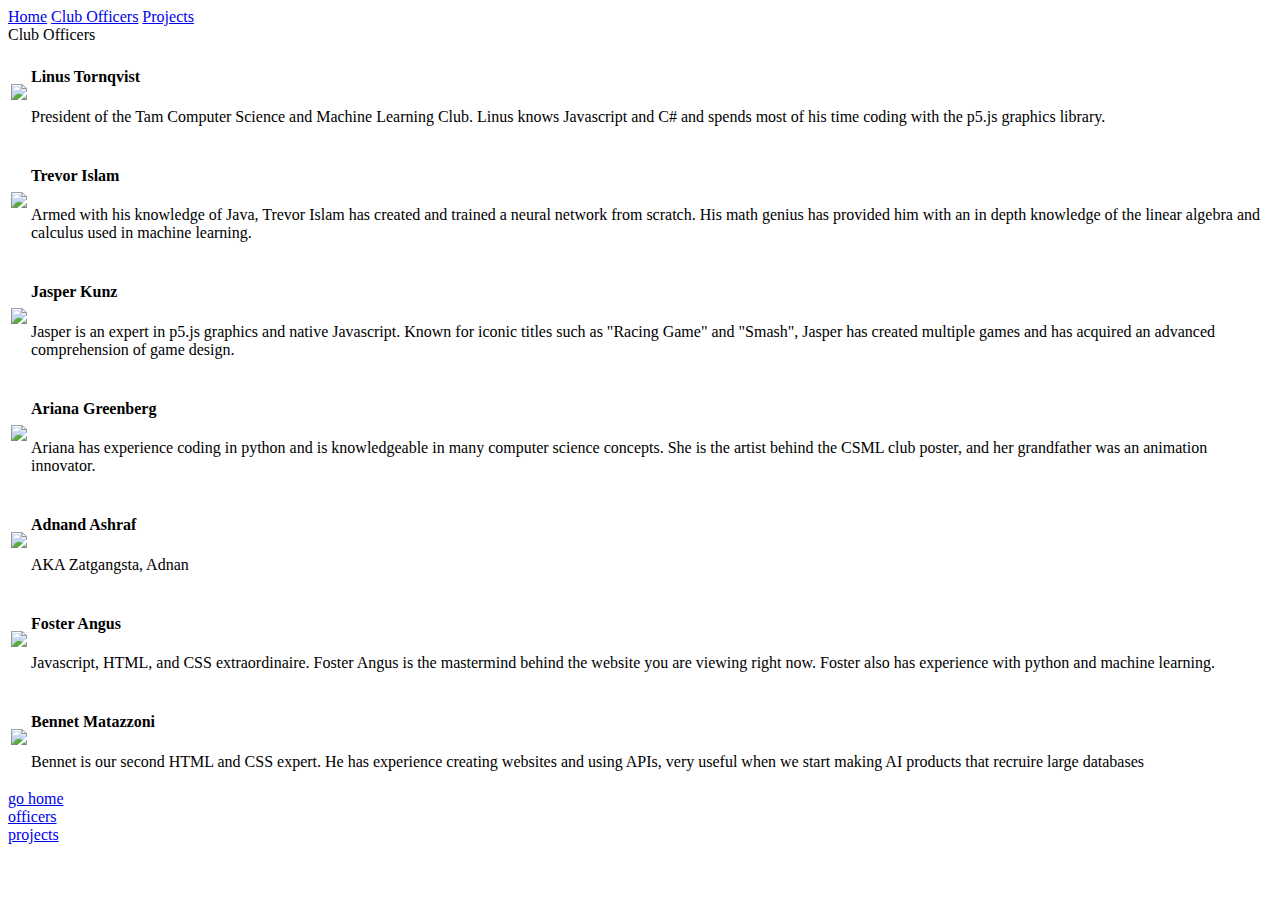
==== officers.html @ b57b4e91 "Create officers.html" ====
<!DOCTYPE html>
<!-- I use <section> for the padding. The HTML error detector says <section> needs a 
hedding but I disagree based on the way I am using it. -->
<html lang="en">

<head>
	<link rel="stylesheet" href="https://cdn.jsdelivr.net/npm/bootstrap@4.5.3/dist/css/bootstrap.min.css" integrity="sha384-TX8t27EcRE3e/ihU7zmQxVncDAy5uIKz4rEkgIXeMed4M0jlfIDPvg6uqKI2xXr2"
	 crossorigin="anonymous">
	<script src="https://code.jquery.com/jquery-3.5.1.slim.min.js" integrity="sha384-DfXdz2htPH0lsSSs5nCTpuj/zy4C+OGpamoFVy38MVBnE+IbbVYUew+OrCXaRkfj"
	 crossorigin="anonymous">

	</script>
	<script src="https://cdn.jsdelivr.net/npm/bootstrap@4.5.3/dist/js/bootstrap.bundle.min.js" integrity="sha384-ho+j7jyWK8fNQe+A12Hb8AhRq26LrZ/JpcUGGOn+Y7RsweNrtN/tE3MoK7ZeZDyx"
	 crossorigin="anonymous">

	</script>
	<link href="styles.css" rel="stylesheet">
	<!-- Makes the font larger on phones and smaller on computers -->
	<script src="font.js"></script>
	<script src="theme.js"></script>

	<title>Past Projects</title>
</head>

<body>
	<!-- navbar -->
	<nav class="navbar navbar-expand navbar-light bg-light">
		<div class="navbar-nav" id="navbar">

			<a class="nav-link" href="index.html">Home</a>
			<a class="nav-link active" href="officers.html">Club Officers</a>
			<a class="nav-link" href="projects.html">Projects</a>

		</div>
	</nav>
	<!-- page title -->
	<div class="page_title">
		<header>Club Officers</header>
	</div>

	<!-- main part of the page -->
	<main>

      <section>
        
          <table id="officer-table">
               <tr>
                  <td class="officer-data">
                    <img src="avatars/linus.png" class="avatar">
                  </td>
                  <td class="officer-data">
                    <h4>Linus Tornqvist</h4>
                    <p>
                      President of the Tam Computer Science and Machine Learning Club. Linus knows Javascript and C# and spends most of his time coding with the p5.js graphics library. 
                  </td>
              </tr>
              <tr>
                  <td class="officer-data">
                    <img src="avatars/foster_avatar.JPG" class="avatar">
                  </td>
                  <td class="officer-data">
                    <h4>Trevor Islam</h4>
                    <p>
                      Armed with his knowledge of Java, Trevor Islam has created and trained a neural network from scratch. His math genius has provided him with an in depth knowledge of the linear algebra and calculus used in machine learning.
                  </td>
              </tr>
              <tr>
                  <td class="officer-data">
                    <img src="avatars/foster_avatar.JPG" class="avatar">
                  </td>
                  <td class="officer-data">
                    <h4>Jasper Kunz</h4>
                    <p>
                      Jasper is an expert in p5.js graphics and native Javascript. Known for iconic titles such as "Racing Game" and "Smash", Jasper has created multiple games and has acquired an advanced comprehension of game design.
                  </td>
              </tr>
              <tr>
                  <td class="officer-data">
                    <img src="avatars/foster_avatar.JPG" class="avatar">
                  </td>
                  <td class="officer-data">
                    <h4>Ariana Greenberg</h4>
                    <p>
                      Ariana has experience coding in python and is knowledgeable in many computer science concepts. She is the artist behind the CSML club poster, and her grandfather was an animation innovator.
                  </td>
              </tr>
              <tr>
                  <td class="officer-data">
                    <img src="avatars/foster_avatar.JPG" class="avatar">
                  </td>
                  <td class="officer-data">
                    <h4>Adnand Ashraf</h4>
                    <p>
                      AKA Zatgangsta, Adnan 
                  </td>
              </tr>
              <tr>
                  <td class="officer-data">
                    <img src="avatars/foster_avatar.JPG" class="avatar">
                  </td>
                  <td class="officer-data">
                    <h4>Foster Angus</h4>
                    <p>
                      Javascript, HTML, and CSS extraordinaire. Foster Angus is the mastermind behind the website you are viewing right now. Foster also has experience with python and machine learning.
                  </td>
              </tr>
              <tr>
                  <td class="officer-data">
                    <img src="avatars/foster_avatar.JPG" class="avatar">
                  </td>
                  <td class="officer-data">
                    <h4>Bennet Matazzoni</h4>
                    <p>
                      Bennet is our second HTML and CSS expert. He has experience creating websites and using APIs, very useful when we start making AI products that recruire large databases
                  </td>
              </tr>
          </table>
      </section>

	</main>
	<!-- footer -->
	<section></section>
	  <div class="page-end">

		  <a href="index.html">go home</a>
      <br>
      <a href="officers.html">officers</a>
      <br>
      <a href="projects.html">projects</a>
            
    </div>
  </body>
</html>
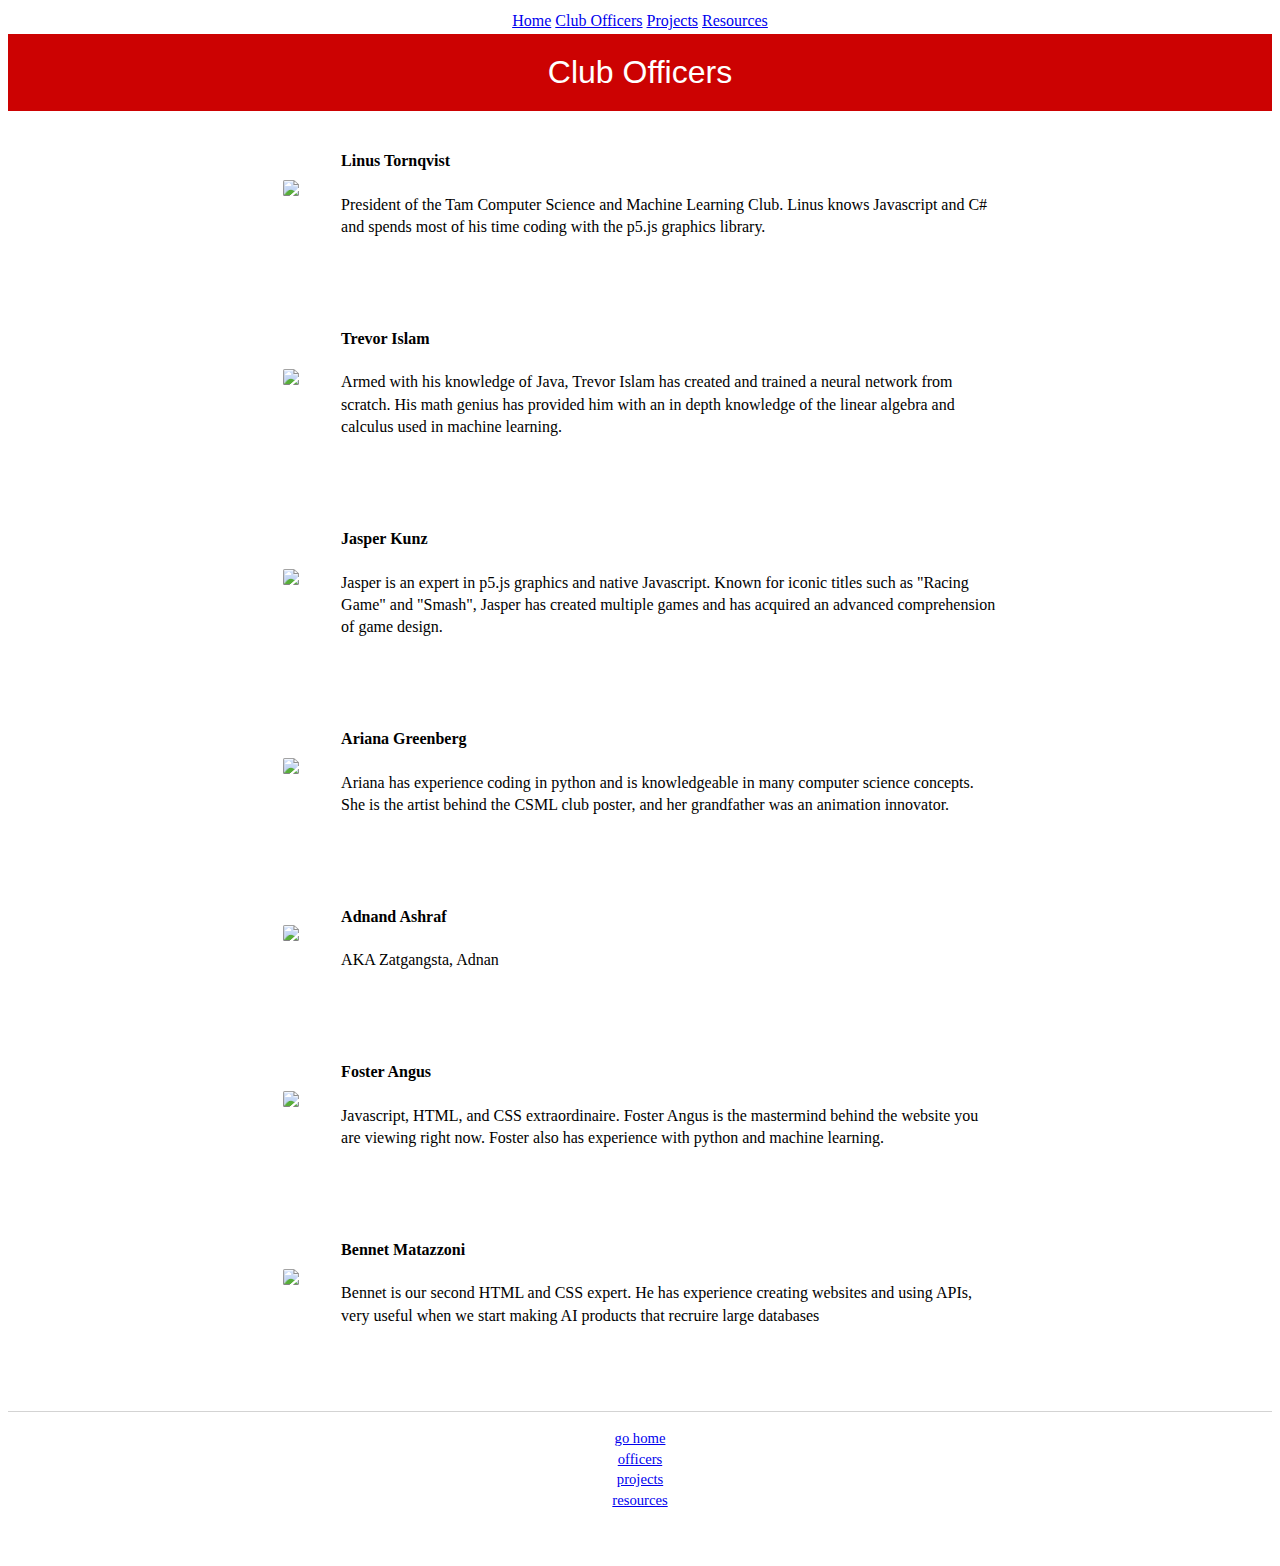
==== commit f30ed2fb: "Added resources.html" ====
--- a/officers.html
+++ b/officers.html
@@ -27,9 +27,10 @@
 	<nav class="navbar navbar-expand navbar-light bg-light">
 		<div class="navbar-nav" id="navbar">
 
-			<a class="nav-link" href="index.html">Home</a>
+			<a class="nav-link active" href="index.html">Home</a>
 			<a class="nav-link active" href="officers.html">Club Officers</a>
-			<a class="nav-link" href="projects.html">Projects</a>
+			<a class="nav-link active" href="projects.html">Projects</a>
+      <a class="nav-link active" href="resources.html">Resources</a>
 
 		</div>
 	</nav>
@@ -127,6 +128,8 @@
       <a href="officers.html">officers</a>
       <br>
       <a href="projects.html">projects</a>
+      <br>
+      <a href="resources.html">resources</a>
             
     </div>
   </body>
--- a/styles.css
+++ b/styles.css
@@ -0,0 +1,148 @@
+.page_title {
+    color: #ffffff;
+    background-color:#CC0202; /*4169E1*/
+    padding: 1rem 1rem;
+    font-family: "Times New Roman", Times, serif;
+}
+
+.header-photo {
+    max-width: 100%;
+    max-height: 100%;
+}
+
+section {
+    padding: 1rem 2rem 0rem 2rem;
+}
+
+body {
+    text-align: center;
+    font-weight: 400;
+    line-height: 1.4;
+}
+
+main {
+    padding: 0rem 10% 0rem 10%;
+
+}
+
+.padded {
+    padding: 2rem 2rem;
+}
+
+
+
+header {
+    font-family: 'Montserrat', sans-serif;
+    font-size: 24pt;
+}
+
+sh {
+    font-family: 'Montserrat', sans-serif;
+    font-size: 18pt;
+}
+
+#navbar {
+    padding: .2vh .2vh;
+}
+
+#navbar li {
+  float: down;
+  list-style: none;
+  position: relative;
+}
+
+#navbar li a {
+  display: block;
+  padding: 8px 20px;
+  text-decoration: none;
+  color: #000;
+}
+
+#navbar li ul {
+  filter: drop-shadow(3px 5px 3px rgba(0, 0, 0, 0.356));
+  text-align: left;
+  display: none;
+  position: absolute;
+  background-color: #ffffff;
+  padding: 8px;
+}
+
+#navbar li:hover ul {
+  display: block;
+}
+
+#navbar li ul li a {
+   padding: 8px 12px;
+}
+
+#navbar li ul li a:hover {
+  background-color: #f0f0f0;
+}
+
+ul {
+    padding: 0 0vw 0 15vw;
+    text-align: left;
+}
+
+.page-end {
+    padding: 1rem 0 3rem 0;
+    border-top-style: solid;
+    width: 100%;
+    border-color: #d3d3d3;
+    border-width: 1px;
+}
+
+.small-card {
+    padding: 3rem 10% 0 10%;
+}
+
+.card-title {
+    font-size: 18pt;
+}
+
+#officer-table {
+    width: 80%;
+    margin-left: auto;
+    margin-right: auto;
+}
+
+.avatar {
+  border-radius: 10%;
+  width: auto;
+  height: 9rem;
+}
+
+.thumbnail {
+  width: 200px;
+  height: 200px;
+  outline-style: solid;
+  outline-color: rgb(150, 150, 150);
+}
+
+#projects-table tr td p {
+  float:left;
+  text-align: left;
+  padding: 0px;
+  font-size: 1em;
+}
+
+#projects-table tr td {
+  float:left;
+  text-align: left;
+  padding: 5px 20px;
+  font-size: 1em;
+}
+
+.project-title {
+  font-weight: bold;
+  font-size: 1.1em;
+  float:left;
+  text-align: left;
+  padding: 10px 0px 2px 0px;
+  width: 200px;
+}
+
+.officer-data {
+    text-align: left;
+    padding: 0px 20px 50px;
+}
